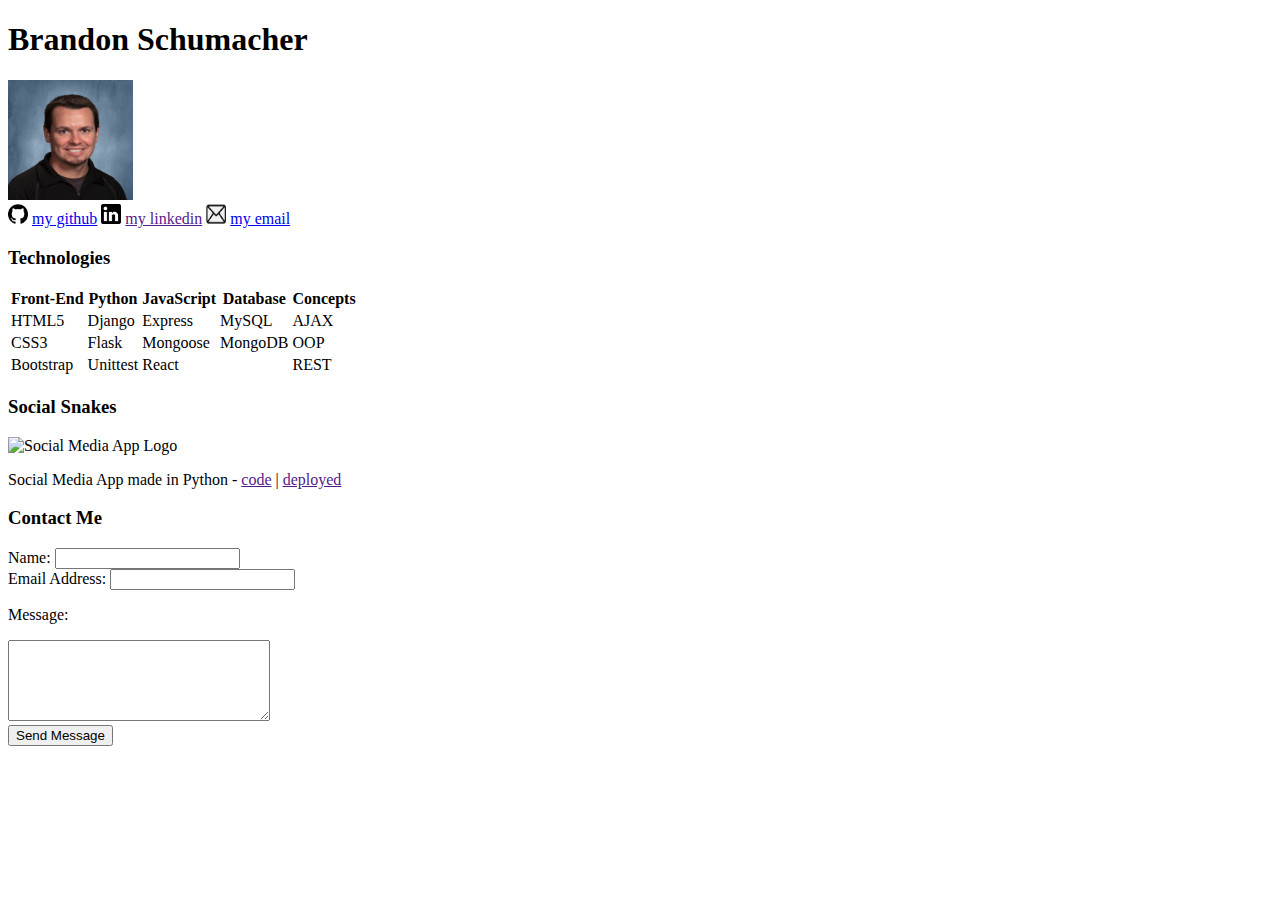
==== index.html @ a14da89b "Rename Schumacher_portfolio.html to index.html" ====
<!DOCTYPE html>
<html lang="en">
<head>
    <meta charset="UTF-8">
    <meta http-equiv="X-UA-Compatible" content="IE=edge">
    <meta name="viewport" content="width=device-width, initial-scale=1.0">
    <title>Schumacher Portfolio</title>
    <link rel="stylesheet" href="style.css">
    <script src="script.js" defer></script>
</head>
<body>
    <h1>Brandon Schumacher</h1>
    <img src="Schumacher_headshot.jpg" alt="Photo of Brandon Schumacher" width="125" height="120">
    <div>
        <img src="Github_logo.png" alt="Github Logo" width="20" height="20">
        <a href="https://github.com/btschu">my github</a>
        <img src="Linkedin_logo.png" alt="Linkedin Logo" width="20" height="20">
        <a href="">my linkedin</a> <!--need to add link-->
        <img src="Email_logo.png" alt="Email Icon" width="20" height="20">
        <a href="mailto:schumacherb09@gmail.com">my email</a>
    </div>
    <h3>Technologies</h3>
    <table> <!--need to add correct info-->
        <tr>
            <th>Front-End</th>
            <th>Python</th>
            <th>JavaScript</th>
            <th>Database</th>
            <th>Concepts</th>
        </tr>
        <tr>
            <td>HTML5</td>
            <td>Django</td>
            <td>Express</td>
            <td>MySQL</td>
            <td>AJAX</td>
        </tr>
        <tr>
            <td>CSS3</td>
            <td>Flask</td>
            <td>Mongoose</td>
            <td>MongoDB</td>
            <td>OOP</td>
        </tr>
        <tr>
            <td>Bootstrap</td>
            <td>Unittest</td>
            <td>React</td>
            <td></td>
            <td>REST</td>
        </tr>
    </table>
    <h3>Social Snakes</h3>
    <img src="" alt="Social Media App Logo"> <!--need to add an img-->
    <p>Social Media App made in Python - 
        <a href="">code</a> <!--need to add a link--> |
        <a href="">deployed</a> <!--need to add link-->
    </p>
    <h3>Contact Me</h3>
    <form action="/process" method="post">
        <div>
            <label>Name: </label>
            <input type="text" name="Name">
        </div>
        <div>
            <label>Email Address: </label>
            <input type="text" name="Email">
        </div>
        <div>
            <p>Message:</p>
            <textarea name="Message" id="msg" cols="30" rows="5"></textarea>
        </div>
        <input type="Submit" value="Send Message" >
    </form>  
</body>
</html>
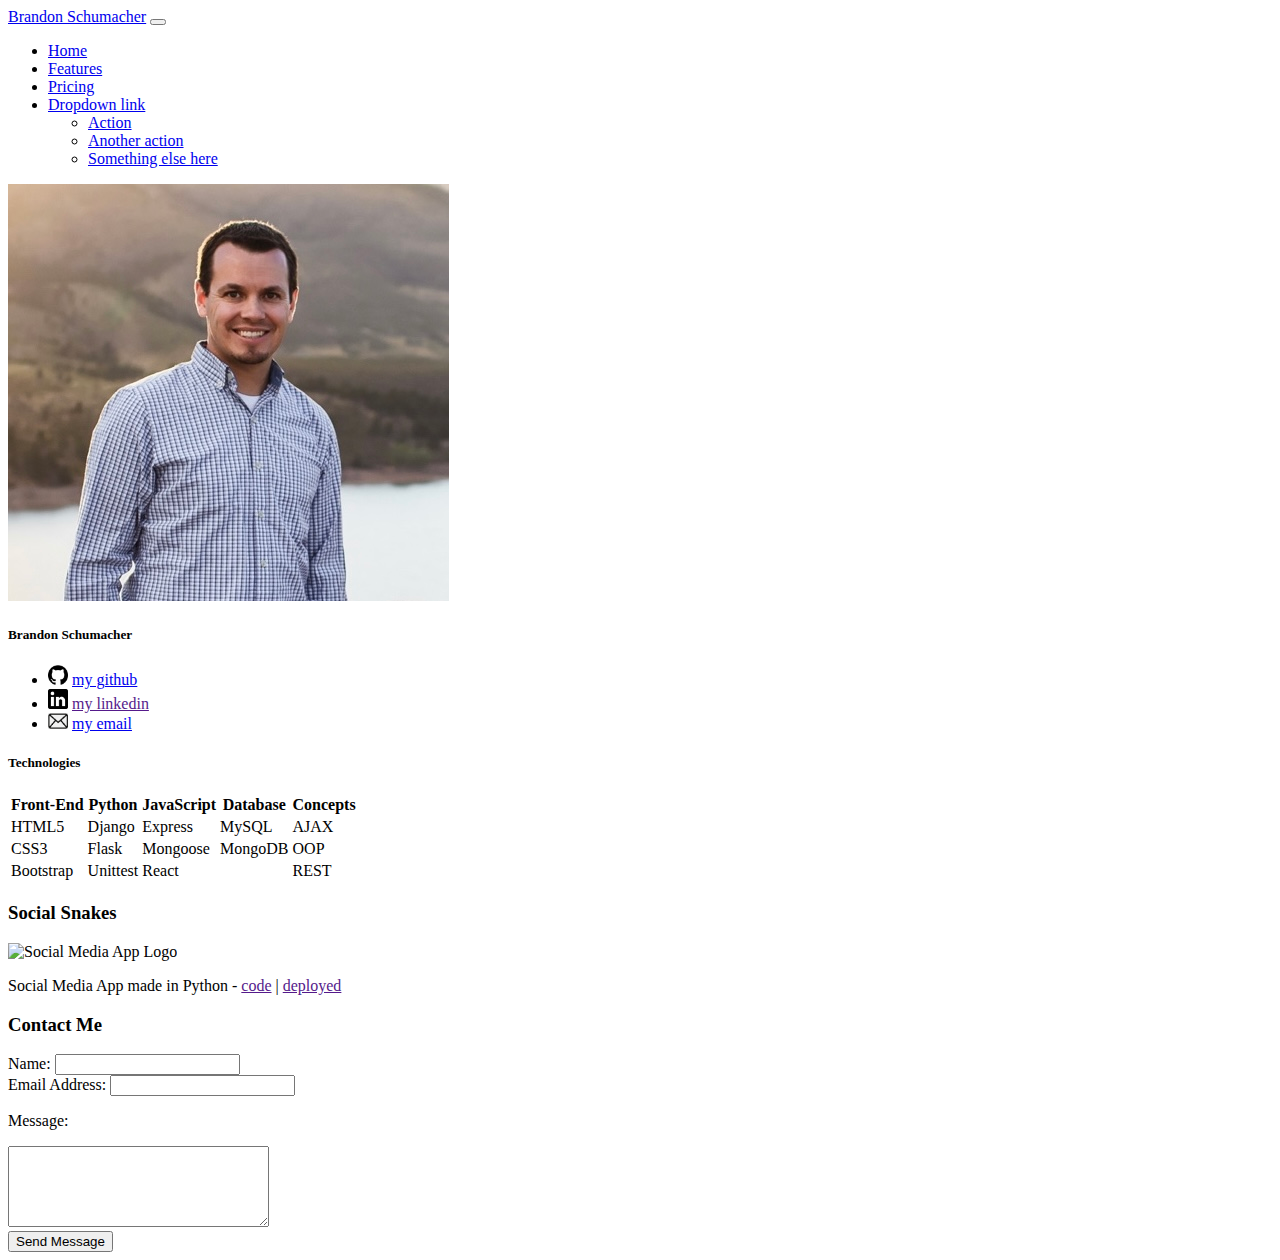
==== commit 31a76406: "worked on styling my portfolio." ====
--- a/index.html
+++ b/index.html
@@ -5,72 +5,130 @@
     <meta http-equiv="X-UA-Compatible" content="IE=edge">
     <meta name="viewport" content="width=device-width, initial-scale=1.0">
     <title>Schumacher Portfolio</title>
+    <link href="https://cdn.jsdelivr.net/npm/bootstrap@5.1.3/dist/css/bootstrap.min.css" rel="stylesheet" integrity="sha384-1BmE4kWBq78iYhFldvKuhfTAU6auU8tT94WrHftjDbrCEXSU1oBoqyl2QvZ6jIW3" crossorigin="anonymous">
     <link rel="stylesheet" href="style.css">
+    <script src="https://cdn.jsdelivr.net/npm/bootstrap@5.1.3/dist/js/bootstrap.bundle.min.js" integrity="sha384-ka7Sk0Gln4gmtz2MlQnikT1wXgYsOg+OMhuP+IlRH9sENBO0LRn5q+8nbTov4+1p" crossorigin="anonymous" defer></script>
     <script src="script.js" defer></script>
 </head>
 <body>
-    <h1>Brandon Schumacher</h1>
-    <img src="Schumacher_headshot.jpg" alt="Photo of Brandon Schumacher" width="125" height="120">
-    <div>
-        <img src="Github_logo.png" alt="Github Logo" width="20" height="20">
-        <a href="https://github.com/btschu">my github</a>
-        <img src="Linkedin_logo.png" alt="Linkedin Logo" width="20" height="20">
-        <a href="">my linkedin</a> <!--need to add link-->
-        <img src="Email_logo.png" alt="Email Icon" width="20" height="20">
-        <a href="mailto:schumacherb09@gmail.com">my email</a>
+    <div class="container">
+
+        <!-- navbar -->
+        <nav class="navbar navbar-expand-lg navbar-light bg-light">
+            <div class="container-fluid">
+                <a class="navbar-brand" href="#">Brandon Schumacher</a>
+                <button class="navbar-toggler" type="button" data-bs-toggle="collapse" data-bs-target="#navbarNavDropdown" aria-controls="navbarNavDropdown" aria-expanded="false" aria-label="Toggle navigation">
+                <span class="navbar-toggler-icon"></span>
+                </button>
+                <div class="collapse navbar-collapse" id="navbarNavDropdown">
+                        <ul class="navbar-nav">
+                            <li class="nav-item">
+                                <a class="nav-link active" aria-current="page" href="#">Home</a>
+                            </li>
+                            <li class="nav-item">
+                                <a class="nav-link" href="#">Features</a>
+                            </li>
+                            <li class="nav-item">
+                                <a class="nav-link" href="#">Pricing</a>
+                            </li>
+                            <li class="nav-item dropdown">
+                                <a class="nav-link dropdown-toggle" href="#" id="navbarDropdownMenuLink" role="button" data-bs-toggle="dropdown" aria-expanded="false">
+                                Dropdown link
+                                </a>
+                                <ul class="dropdown-menu" aria-labelledby="navbarDropdownMenuLink">
+                                    <li><a class="dropdown-item" href="#">Action</a></li>
+                                    <li><a class="dropdown-item" href="#">Another action</a></li>
+                                    <li><a class="dropdown-item" href="#">Something else here</a></li>
+                                </ul>
+                            </li>
+                        </ul>
+                    </ul>
+                </div>
+            </div>
+        </nav>
+        <!-- end nav bar -->
+
+        <!-- profile card -->
+        <div class="row">
+            <div class="card col-4" style="width: 18rem;">
+                <img src="images/schumacher-pic.jpg" class="card-img-top" alt="Photo of Brandon Schumacher">
+                <div class="card-body">
+                    <h5 class="card-title">Brandon Schumacher</h5>
+                </div>
+                <ul class="list-group list-group-flush">
+                    <li class="list-group-item"><img class="social-media-image" src="images/Github_logo.png" alt="Github Logo">
+                        <a class="card-text" href="https://github.com/btschu">my github</a>
+                    </li>
+                    <li class="list-group-item"><img class="social-media-image" src="images/Linkedin_logo.png" alt="Linkedin Logo">
+                        <a class="card-text" href="">my linkedin</a> <!--need to add link-->
+                    </li>
+                    <li class="list-group-item"><img class="social-media-image" src="images/Email_logo.png" alt="Email Icon">
+                        <a class="card-text" href="mailto:schumacherb09@gmail.com">my email</a>
+                    </li>
+                </ul>
+            </div>
+        <!-- end profile card -->
+
+            <div class="card col-8">
+                <h5 class="card-header">Technologies</h5>
+                <div class="card-body">
+                    <table class="table table-striped">
+                        <tr>
+                            <th>Front-End</th>
+                            <th>Python</th>
+                            <th>JavaScript</th>
+                            <th>Database</th>
+                            <th>Concepts</th>
+                        </tr>
+                        <tr>
+                            <td>HTML5</td>
+                            <td>Django</td>
+                            <td>Express</td>
+                            <td>MySQL</td>
+                            <td>AJAX</td>
+                        </tr>
+                        <tr>
+                            <td>CSS3</td>
+                            <td>Flask</td>
+                            <td>Mongoose</td>
+                            <td>MongoDB</td>
+                            <td>OOP</td>
+                        </tr>
+                        <tr>
+                            <td>Bootstrap</td>
+                            <td>Unittest</td>
+                            <td>React</td>
+                            <td></td>
+                            <td>REST</td>
+                        </tr>
+                    </table>
+                </div>
+            </div>
+        </div>
+
+
+        <h3>Social Snakes</h3>
+        <img src="" alt="Social Media App Logo"> <!--need to add an img-->
+        <p>Social Media App made in Python -
+            <a href="">code</a> <!--need to add a link--> |
+            <a href="">deployed</a> <!--need to add link-->
+        </p>
+        <h3>Contact Me</h3>
+        <form action="/process" method="post">
+            <div>
+                <label>Name: </label>
+                <input type="text" name="Name">
+            </div>
+            <div>
+                <label>Email Address: </label>
+                <input type="text" name="Email">
+            </div>
+            <div>
+                <p>Message:</p>
+                <textarea name="Message" id="msg" cols="30" rows="5"></textarea>
+            </div>
+            <input type="Submit" value="Send Message" >
+        </form>
     </div>
-    <h3>Technologies</h3>
-    <table> <!--need to add correct info-->
-        <tr>
-            <th>Front-End</th>
-            <th>Python</th>
-            <th>JavaScript</th>
-            <th>Database</th>
-            <th>Concepts</th>
-        </tr>
-        <tr>
-            <td>HTML5</td>
-            <td>Django</td>
-            <td>Express</td>
-            <td>MySQL</td>
-            <td>AJAX</td>
-        </tr>
-        <tr>
-            <td>CSS3</td>
-            <td>Flask</td>
-            <td>Mongoose</td>
-            <td>MongoDB</td>
-            <td>OOP</td>
-        </tr>
-        <tr>
-            <td>Bootstrap</td>
-            <td>Unittest</td>
-            <td>React</td>
-            <td></td>
-            <td>REST</td>
-        </tr>
-    </table>
-    <h3>Social Snakes</h3>
-    <img src="" alt="Social Media App Logo"> <!--need to add an img-->
-    <p>Social Media App made in Python - 
-        <a href="">code</a> <!--need to add a link--> |
-        <a href="">deployed</a> <!--need to add link-->
-    </p>
-    <h3>Contact Me</h3>
-    <form action="/process" method="post">
-        <div>
-            <label>Name: </label>
-            <input type="text" name="Name">
-        </div>
-        <div>
-            <label>Email Address: </label>
-            <input type="text" name="Email">
-        </div>
-        <div>
-            <p>Message:</p>
-            <textarea name="Message" id="msg" cols="30" rows="5"></textarea>
-        </div>
-        <input type="Submit" value="Send Message" >
-    </form>  
 </body>
-</html>
+</html>--- a/style.css
+++ b/style.css
@@ -0,0 +1,8 @@
+.social-media-image {
+    width: 20px;
+}
+
+.row {
+    justify-content: space-evenly;
+}
+
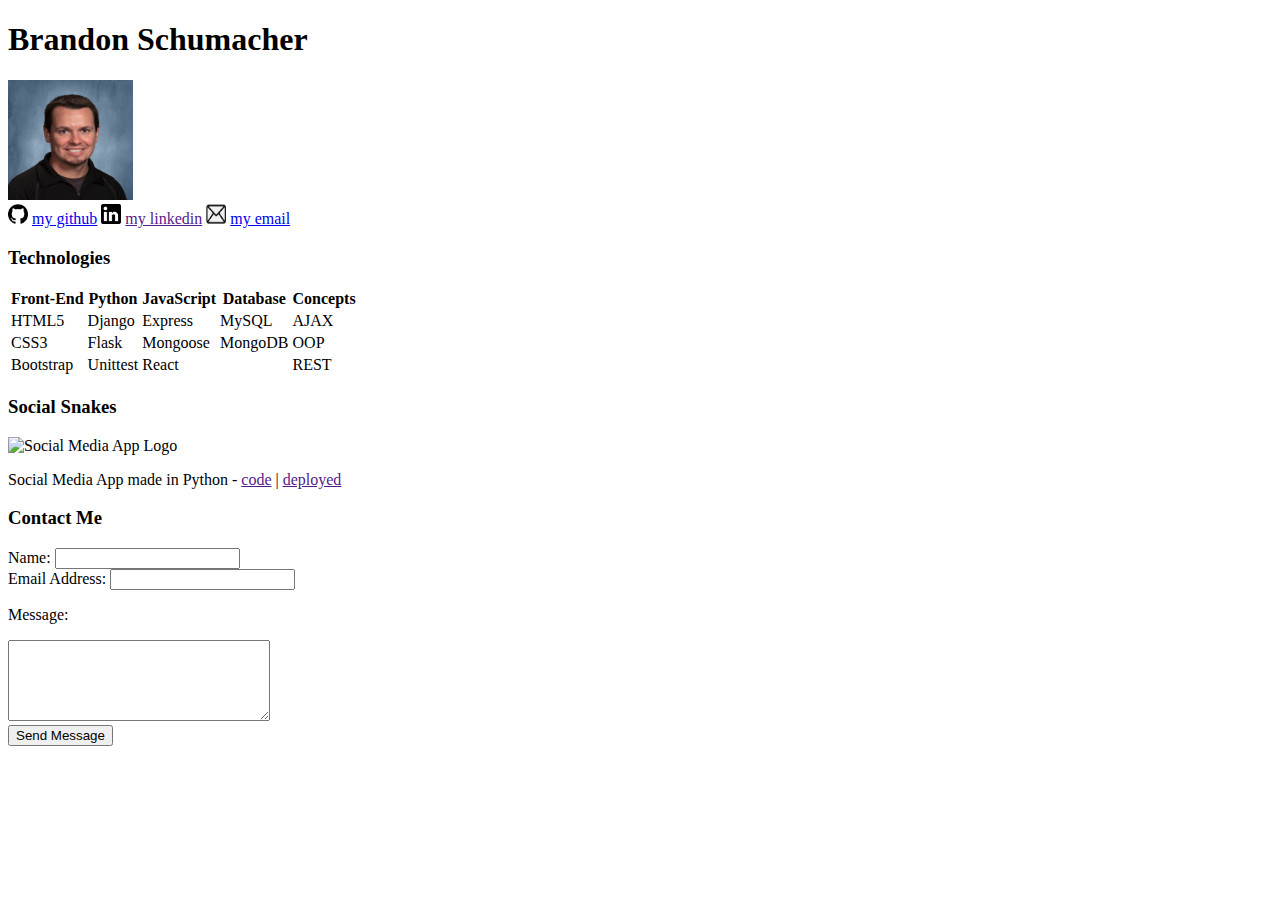
==== commit c4e037e1: "Merge branch 'main' of https://github.com/btschu/Portfolio_Schumacher" ====
--- a/index.html
+++ b/index.html
@@ -5,130 +5,72 @@
     <meta http-equiv="X-UA-Compatible" content="IE=edge">
     <meta name="viewport" content="width=device-width, initial-scale=1.0">
     <title>Schumacher Portfolio</title>
-    <link href="https://cdn.jsdelivr.net/npm/bootstrap@5.1.3/dist/css/bootstrap.min.css" rel="stylesheet" integrity="sha384-1BmE4kWBq78iYhFldvKuhfTAU6auU8tT94WrHftjDbrCEXSU1oBoqyl2QvZ6jIW3" crossorigin="anonymous">
     <link rel="stylesheet" href="style.css">
-    <script src="https://cdn.jsdelivr.net/npm/bootstrap@5.1.3/dist/js/bootstrap.bundle.min.js" integrity="sha384-ka7Sk0Gln4gmtz2MlQnikT1wXgYsOg+OMhuP+IlRH9sENBO0LRn5q+8nbTov4+1p" crossorigin="anonymous" defer></script>
     <script src="script.js" defer></script>
 </head>
 <body>
-    <div class="container">
-
-        <!-- navbar -->
-        <nav class="navbar navbar-expand-lg navbar-light bg-light">
-            <div class="container-fluid">
-                <a class="navbar-brand" href="#">Brandon Schumacher</a>
-                <button class="navbar-toggler" type="button" data-bs-toggle="collapse" data-bs-target="#navbarNavDropdown" aria-controls="navbarNavDropdown" aria-expanded="false" aria-label="Toggle navigation">
-                <span class="navbar-toggler-icon"></span>
-                </button>
-                <div class="collapse navbar-collapse" id="navbarNavDropdown">
-                        <ul class="navbar-nav">
-                            <li class="nav-item">
-                                <a class="nav-link active" aria-current="page" href="#">Home</a>
-                            </li>
-                            <li class="nav-item">
-                                <a class="nav-link" href="#">Features</a>
-                            </li>
-                            <li class="nav-item">
-                                <a class="nav-link" href="#">Pricing</a>
-                            </li>
-                            <li class="nav-item dropdown">
-                                <a class="nav-link dropdown-toggle" href="#" id="navbarDropdownMenuLink" role="button" data-bs-toggle="dropdown" aria-expanded="false">
-                                Dropdown link
-                                </a>
-                                <ul class="dropdown-menu" aria-labelledby="navbarDropdownMenuLink">
-                                    <li><a class="dropdown-item" href="#">Action</a></li>
-                                    <li><a class="dropdown-item" href="#">Another action</a></li>
-                                    <li><a class="dropdown-item" href="#">Something else here</a></li>
-                                </ul>
-                            </li>
-                        </ul>
-                    </ul>
-                </div>
-            </div>
-        </nav>
-        <!-- end nav bar -->
-
-        <!-- profile card -->
-        <div class="row">
-            <div class="card col-4" style="width: 18rem;">
-                <img src="images/schumacher-pic.jpg" class="card-img-top" alt="Photo of Brandon Schumacher">
-                <div class="card-body">
-                    <h5 class="card-title">Brandon Schumacher</h5>
-                </div>
-                <ul class="list-group list-group-flush">
-                    <li class="list-group-item"><img class="social-media-image" src="images/Github_logo.png" alt="Github Logo">
-                        <a class="card-text" href="https://github.com/btschu">my github</a>
-                    </li>
-                    <li class="list-group-item"><img class="social-media-image" src="images/Linkedin_logo.png" alt="Linkedin Logo">
-                        <a class="card-text" href="">my linkedin</a> <!--need to add link-->
-                    </li>
-                    <li class="list-group-item"><img class="social-media-image" src="images/Email_logo.png" alt="Email Icon">
-                        <a class="card-text" href="mailto:schumacherb09@gmail.com">my email</a>
-                    </li>
-                </ul>
-            </div>
-        <!-- end profile card -->
-
-            <div class="card col-8">
-                <h5 class="card-header">Technologies</h5>
-                <div class="card-body">
-                    <table class="table table-striped">
-                        <tr>
-                            <th>Front-End</th>
-                            <th>Python</th>
-                            <th>JavaScript</th>
-                            <th>Database</th>
-                            <th>Concepts</th>
-                        </tr>
-                        <tr>
-                            <td>HTML5</td>
-                            <td>Django</td>
-                            <td>Express</td>
-                            <td>MySQL</td>
-                            <td>AJAX</td>
-                        </tr>
-                        <tr>
-                            <td>CSS3</td>
-                            <td>Flask</td>
-                            <td>Mongoose</td>
-                            <td>MongoDB</td>
-                            <td>OOP</td>
-                        </tr>
-                        <tr>
-                            <td>Bootstrap</td>
-                            <td>Unittest</td>
-                            <td>React</td>
-                            <td></td>
-                            <td>REST</td>
-                        </tr>
-                    </table>
-                </div>
-            </div>
+    <h1>Brandon Schumacher</h1>
+    <img src="Schumacher_headshot.jpg" alt="Photo of Brandon Schumacher" width="125" height="120">
+    <div>
+        <img src="Github_logo.png" alt="Github Logo" width="20" height="20">
+        <a href="https://github.com/btschu">my github</a>
+        <img src="Linkedin_logo.png" alt="Linkedin Logo" width="20" height="20">
+        <a href="">my linkedin</a> <!--need to add link-->
+        <img src="Email_logo.png" alt="Email Icon" width="20" height="20">
+        <a href="mailto:schumacherb09@gmail.com">my email</a>
+    </div>
+    <h3>Technologies</h3>
+    <table> <!--need to add correct info-->
+        <tr>
+            <th>Front-End</th>
+            <th>Python</th>
+            <th>JavaScript</th>
+            <th>Database</th>
+            <th>Concepts</th>
+        </tr>
+        <tr>
+            <td>HTML5</td>
+            <td>Django</td>
+            <td>Express</td>
+            <td>MySQL</td>
+            <td>AJAX</td>
+        </tr>
+        <tr>
+            <td>CSS3</td>
+            <td>Flask</td>
+            <td>Mongoose</td>
+            <td>MongoDB</td>
+            <td>OOP</td>
+        </tr>
+        <tr>
+            <td>Bootstrap</td>
+            <td>Unittest</td>
+            <td>React</td>
+            <td></td>
+            <td>REST</td>
+        </tr>
+    </table>
+    <h3>Social Snakes</h3>
+    <img src="" alt="Social Media App Logo"> <!--need to add an img-->
+    <p>Social Media App made in Python - 
+        <a href="">code</a> <!--need to add a link--> |
+        <a href="">deployed</a> <!--need to add link-->
+    </p>
+    <h3>Contact Me</h3>
+    <form action="/process" method="post">
+        <div>
+            <label>Name: </label>
+            <input type="text" name="Name">
         </div>
-
-
-        <h3>Social Snakes</h3>
-        <img src="" alt="Social Media App Logo"> <!--need to add an img-->
-        <p>Social Media App made in Python -
-            <a href="">code</a> <!--need to add a link--> |
-            <a href="">deployed</a> <!--need to add link-->
-        </p>
-        <h3>Contact Me</h3>
-        <form action="/process" method="post">
-            <div>
-                <label>Name: </label>
-                <input type="text" name="Name">
-            </div>
-            <div>
-                <label>Email Address: </label>
-                <input type="text" name="Email">
-            </div>
-            <div>
-                <p>Message:</p>
-                <textarea name="Message" id="msg" cols="30" rows="5"></textarea>
-            </div>
-            <input type="Submit" value="Send Message" >
-        </form>
-    </div>
+        <div>
+            <label>Email Address: </label>
+            <input type="text" name="Email">
+        </div>
+        <div>
+            <p>Message:</p>
+            <textarea name="Message" id="msg" cols="30" rows="5"></textarea>
+        </div>
+        <input type="Submit" value="Send Message" >
+    </form>  
 </body>
-</html>+</html>
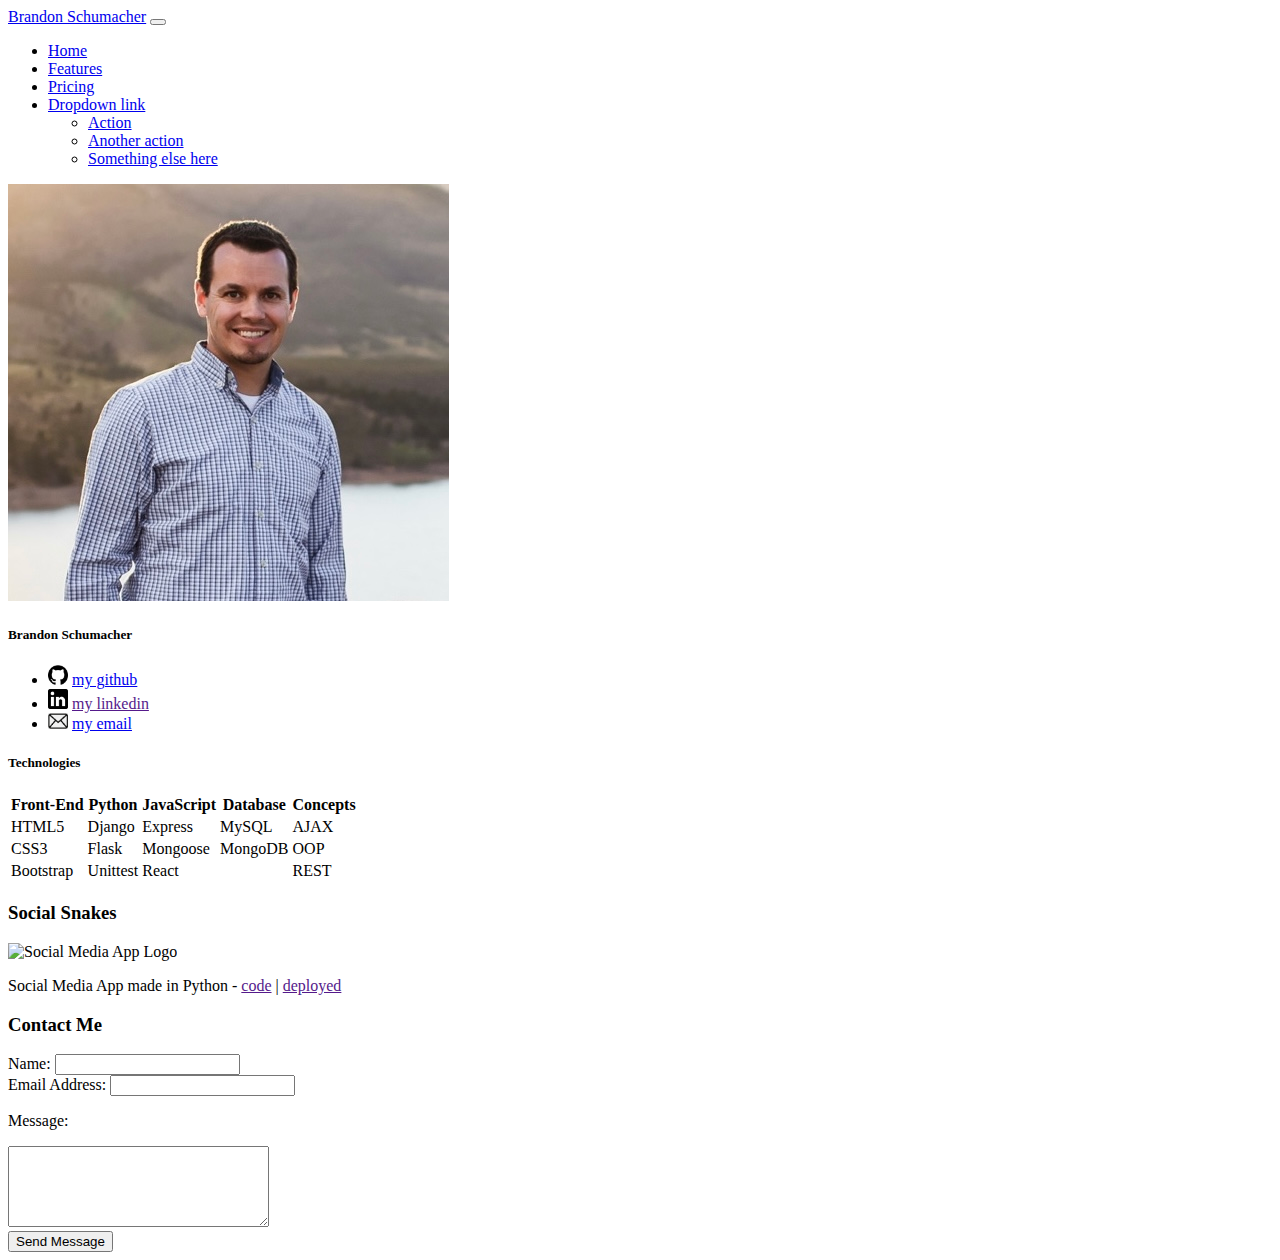
==== commit 70901f67: "working on portfolio" ====
--- a/index.html
+++ b/index.html
@@ -5,72 +5,130 @@
     <meta http-equiv="X-UA-Compatible" content="IE=edge">
     <meta name="viewport" content="width=device-width, initial-scale=1.0">
     <title>Schumacher Portfolio</title>
+    <link href="https://cdn.jsdelivr.net/npm/bootstrap@5.1.3/dist/css/bootstrap.min.css" rel="stylesheet" integrity="sha384-1BmE4kWBq78iYhFldvKuhfTAU6auU8tT94WrHftjDbrCEXSU1oBoqyl2QvZ6jIW3" crossorigin="anonymous">
     <link rel="stylesheet" href="style.css">
+    <script src="https://cdn.jsdelivr.net/npm/bootstrap@5.1.3/dist/js/bootstrap.bundle.min.js" integrity="sha384-ka7Sk0Gln4gmtz2MlQnikT1wXgYsOg+OMhuP+IlRH9sENBO0LRn5q+8nbTov4+1p" crossorigin="anonymous" defer></script>
     <script src="script.js" defer></script>
 </head>
 <body>
-    <h1>Brandon Schumacher</h1>
-    <img src="Schumacher_headshot.jpg" alt="Photo of Brandon Schumacher" width="125" height="120">
-    <div>
-        <img src="Github_logo.png" alt="Github Logo" width="20" height="20">
-        <a href="https://github.com/btschu">my github</a>
-        <img src="Linkedin_logo.png" alt="Linkedin Logo" width="20" height="20">
-        <a href="">my linkedin</a> <!--need to add link-->
-        <img src="Email_logo.png" alt="Email Icon" width="20" height="20">
-        <a href="mailto:schumacherb09@gmail.com">my email</a>
+    <div class="container">
+
+        <!-- navbar -->
+        <nav class="navbar navbar-expand-lg navbar-light bg-light">
+            <div class="container-fluid">
+                <a class="navbar-brand" href="#">Brandon Schumacher</a>
+                <button class="navbar-toggler" type="button" data-bs-toggle="collapse" data-bs-target="#navbarNavDropdown" aria-controls="navbarNavDropdown" aria-expanded="false" aria-label="Toggle navigation">
+                <span class="navbar-toggler-icon"></span>
+                </button>
+                <div class="collapse navbar-collapse" id="navbarNavDropdown">
+                        <ul class="navbar-nav">
+                            <li class="nav-item">
+                                <a class="nav-link active" aria-current="page" href="#">Home</a>
+                            </li>
+                            <li class="nav-item">
+                                <a class="nav-link" href="#">Features</a>
+                            </li>
+                            <li class="nav-item">
+                                <a class="nav-link" href="#">Pricing</a>
+                            </li>
+                            <li class="nav-item dropdown">
+                                <a class="nav-link dropdown-toggle" href="#" id="navbarDropdownMenuLink" role="button" data-bs-toggle="dropdown" aria-expanded="false">
+                                Dropdown link
+                                </a>
+                                <ul class="dropdown-menu" aria-labelledby="navbarDropdownMenuLink">
+                                    <li><a class="dropdown-item" href="#">Action</a></li>
+                                    <li><a class="dropdown-item" href="#">Another action</a></li>
+                                    <li><a class="dropdown-item" href="#">Something else here</a></li>
+                                </ul>
+                            </li>
+                        </ul>
+                    </ul>
+                </div>
+            </div>
+        </nav>
+        <!-- end nav bar -->
+
+        <!-- profile card -->
+        <div class="row">
+            <div class="card col-4" style="width: 18rem;">
+                <img src="images/schumacher-pic.jpg" class="card-img-top" alt="Photo of Brandon Schumacher">
+                <div class="card-body">
+                    <h5 class="card-title">Brandon Schumacher</h5>
+                </div>
+                <ul class="list-group list-group-flush">
+                    <li class="list-group-item"><img class="social-media-image" src="images/Github_logo.png" alt="Github Logo">
+                        <a class="card-text" href="https://github.com/btschu">my github</a>
+                    </li>
+                    <li class="list-group-item"><img class="social-media-image" src="images/Linkedin_logo.png" alt="Linkedin Logo">
+                        <a class="card-text" href="">my linkedin</a> <!--need to add link-->
+                    </li>
+                    <li class="list-group-item"><img class="social-media-image" src="images/Email_logo.png" alt="Email Icon">
+                        <a class="card-text" href="mailto:schumacherb09@gmail.com">my email</a>
+                    </li>
+                </ul>
+            </div>
+        <!-- end profile card -->
+
+            <div class="card col-8">
+                <h5 class="card-header">Technologies</h5>
+                <div class="card-body">
+                    <table class="table table-striped">
+                        <tr>
+                            <th>Front-End</th>
+                            <th>Python</th>
+                            <th>JavaScript</th>
+                            <th>Database</th>
+                            <th>Concepts</th>
+                        </tr>
+                        <tr>
+                            <td>HTML5</td>
+                            <td>Django</td>
+                            <td>Express</td>
+                            <td>MySQL</td>
+                            <td>AJAX</td>
+                        </tr>
+                        <tr>
+                            <td>CSS3</td>
+                            <td>Flask</td>
+                            <td>Mongoose</td>
+                            <td>MongoDB</td>
+                            <td>OOP</td>
+                        </tr>
+                        <tr>
+                            <td>Bootstrap</td>
+                            <td>Unittest</td>
+                            <td>React</td>
+                            <td></td>
+                            <td>REST</td>
+                        </tr>
+                    </table>
+                </div>
+            </div>
+        </div>
+
+
+        <h3>Social Snakes</h3>
+        <img src="" alt="Social Media App Logo"> <!--need to add an img-->
+        <p>Social Media App made in Python -
+            <a href="">code</a> <!--need to add a link--> |
+            <a href="">deployed</a> <!--need to add link-->
+        </p>
+        <h3>Contact Me</h3>
+        <form action="/process" method="post">
+            <div>
+                <label>Name: </label>
+                <input type="text" name="Name">
+            </div>
+            <div>
+                <label>Email Address: </label>
+                <input type="text" name="Email">
+            </div>
+            <div>
+                <p>Message:</p>
+                <textarea name="Message" id="msg" cols="30" rows="5"></textarea>
+            </div>
+            <input type="Submit" value="Send Message" >
+        </form>
     </div>
-    <h3>Technologies</h3>
-    <table> <!--need to add correct info-->
-        <tr>
-            <th>Front-End</th>
-            <th>Python</th>
-            <th>JavaScript</th>
-            <th>Database</th>
-            <th>Concepts</th>
-        </tr>
-        <tr>
-            <td>HTML5</td>
-            <td>Django</td>
-            <td>Express</td>
-            <td>MySQL</td>
-            <td>AJAX</td>
-        </tr>
-        <tr>
-            <td>CSS3</td>
-            <td>Flask</td>
-            <td>Mongoose</td>
-            <td>MongoDB</td>
-            <td>OOP</td>
-        </tr>
-        <tr>
-            <td>Bootstrap</td>
-            <td>Unittest</td>
-            <td>React</td>
-            <td></td>
-            <td>REST</td>
-        </tr>
-    </table>
-    <h3>Social Snakes</h3>
-    <img src="" alt="Social Media App Logo"> <!--need to add an img-->
-    <p>Social Media App made in Python - 
-        <a href="">code</a> <!--need to add a link--> |
-        <a href="">deployed</a> <!--need to add link-->
-    </p>
-    <h3>Contact Me</h3>
-    <form action="/process" method="post">
-        <div>
-            <label>Name: </label>
-            <input type="text" name="Name">
-        </div>
-        <div>
-            <label>Email Address: </label>
-            <input type="text" name="Email">
-        </div>
-        <div>
-            <p>Message:</p>
-            <textarea name="Message" id="msg" cols="30" rows="5"></textarea>
-        </div>
-        <input type="Submit" value="Send Message" >
-    </form>  
 </body>
-</html>
+</html>